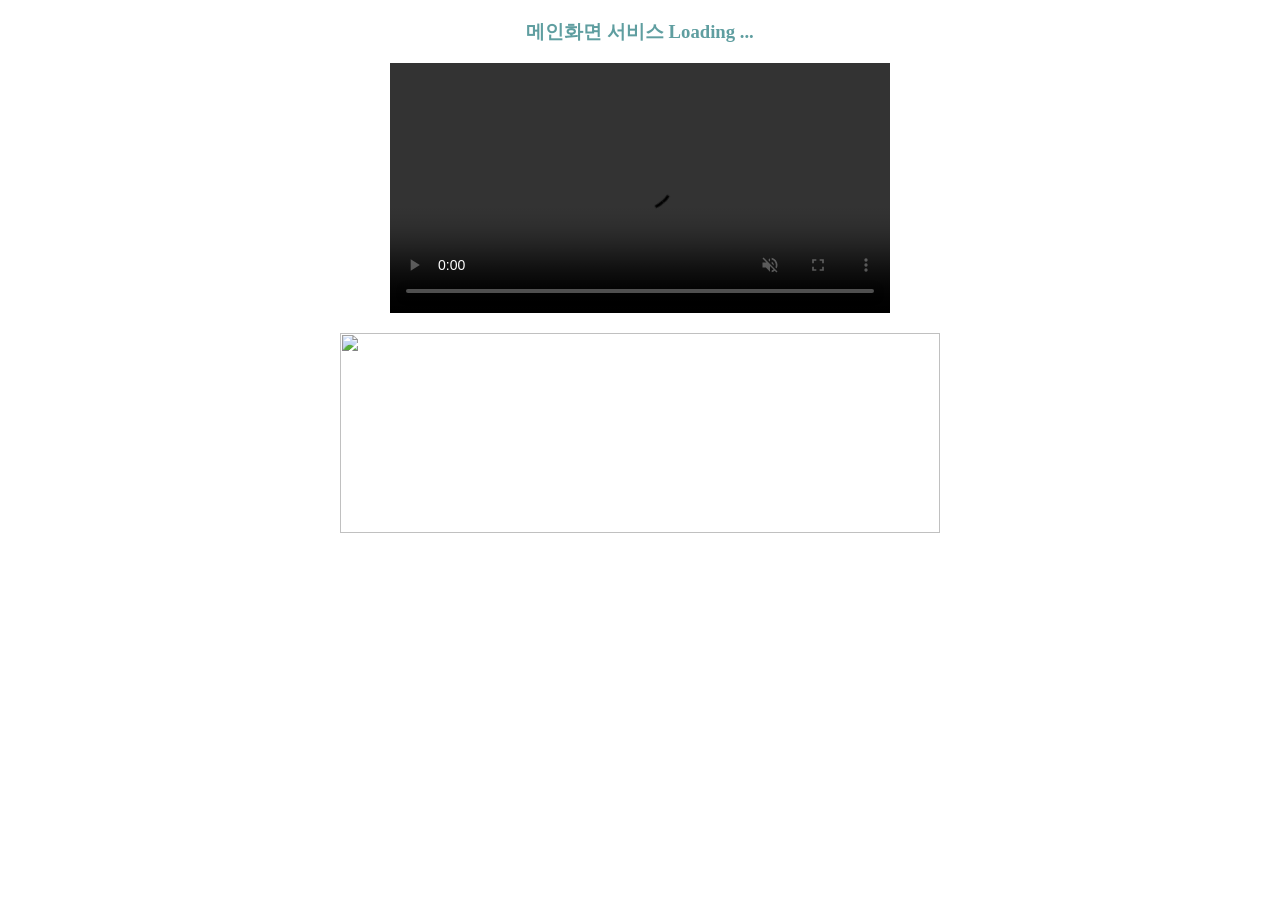
==== 1128_5.html @ 89397204 "Add files via upload" ====
<!DOCTYPE html>
<html lang="en">
<head>
    <meta charset="UTF-8">
    <meta name="viewport" content="width=device-width, initial-scale=1.0">
    <title>index</title>
</head>
<body>
    <div style="text-align: center;">
        <h3 style="color: cadetblue;"> 메인화면 서비스 Loading ...</h3>
        <video width="500" controls autoplay muted loop>
            <source src="./scuba.mp4"> 
            </video>
        <div style="text-align: center;"></div><p></p>
            <img src="main_4.jpg" width="600" height="200">
        
    </div>
</body>
</html>
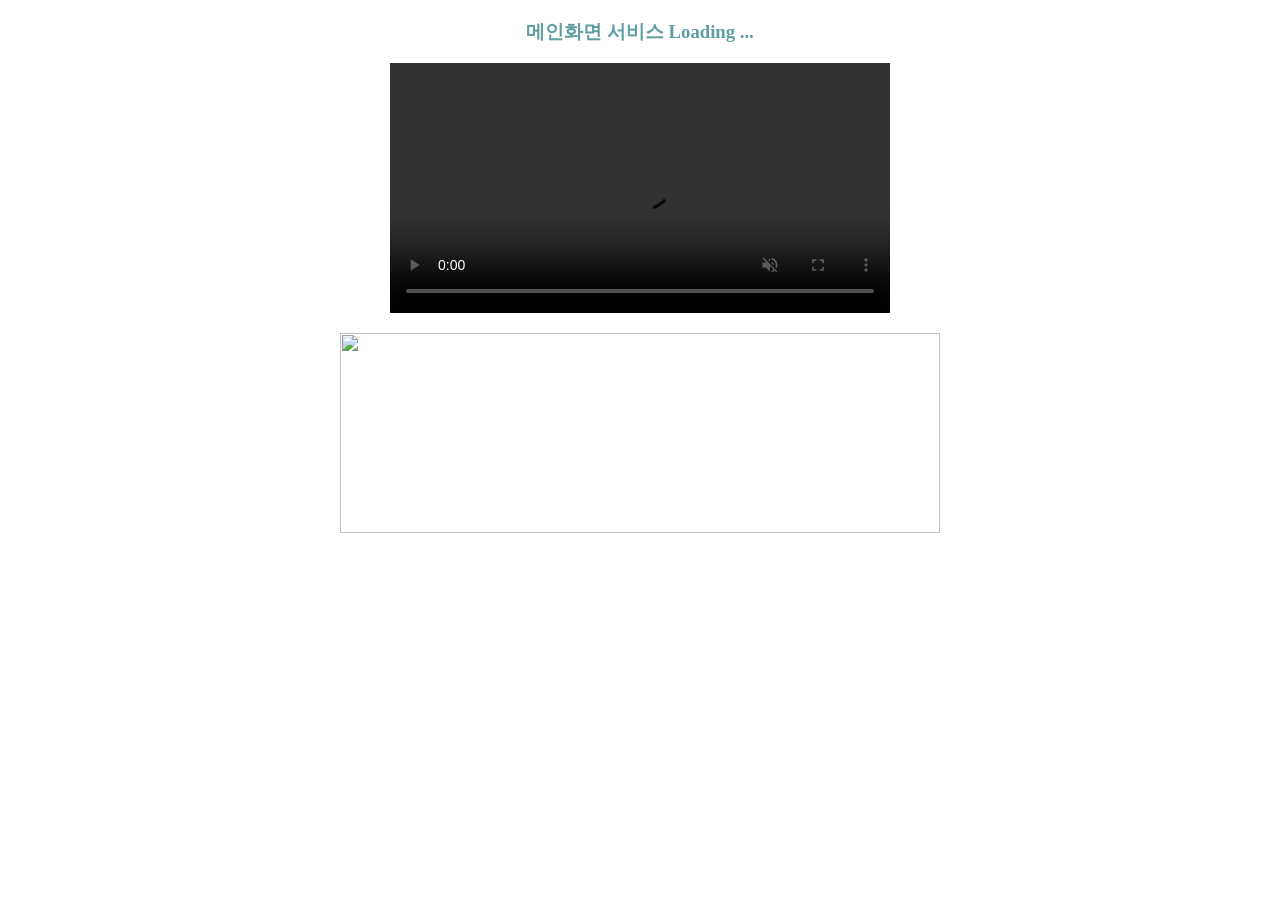
==== commit a83e4926: "Update 1128_5.html" ====
--- a/1128_5.html
+++ b/1128_5.html
@@ -16,4 +16,5 @@
         
     </div>
 </body>
-</html>+
+</html>
